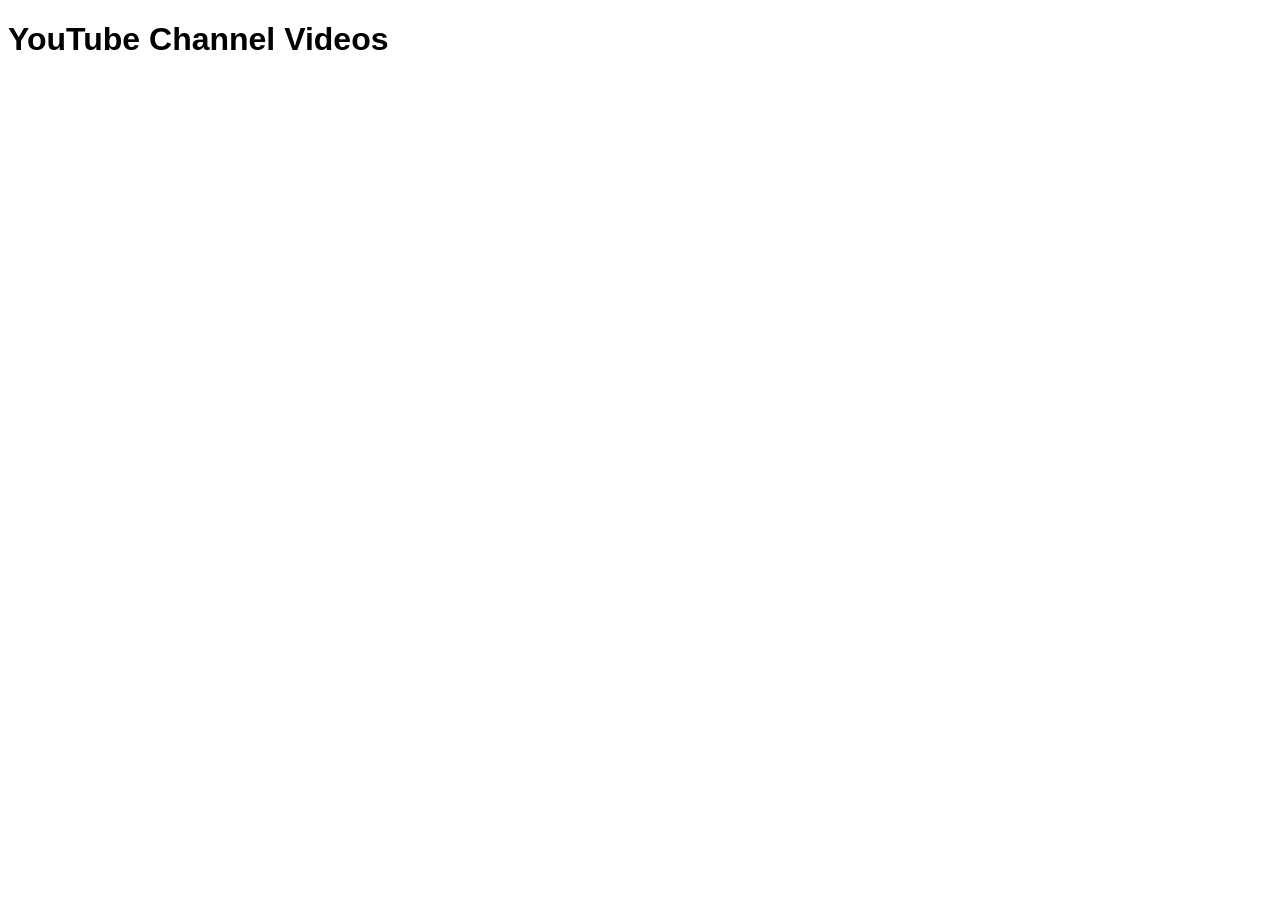
==== index1.html @ d6625c9a "Add files via upload" ====
<!DOCTYPE html>
<html lang="en">
<head>
    <meta charset="UTF-8">
    <meta name="viewport" content="width=device-width, initial-scale=1.0">
    <title>YouTube Channel Videos</title>
    <style>
        body {
            font-family: Arial, sans-serif;
        }
        .channel-container {
            margin-bottom: 40px;
        }
        .channel-header {
            display: flex;
            align-items: center;
            margin-bottom: 20px;
        }
        .channel-name {
            font-size: 24px;
            font-weight: bold;
            margin-left: 10px;
        }
        .video-container {
            display: flex;
            flex-wrap: wrap;
            justify-content: space-around;
        }
        .video {
            flex: 1 1 300px;
            margin: 10px;
            text-align: center;
            cursor: pointer;
        }
        .thumbnail {
            width: 100%;
            height: auto;
        }
        .details {
            margin-top: 10px;
        }
        .big-thumbnail-container {
            display: none;
            position: fixed;
            top: 0;
            left: 0;
            width: 100%;
            height: 100%;
            background: rgba(0, 0, 0, 0.8);
            justify-content: center;
            align-items: center;
            z-index: 1000;
        }
        .big-thumbnail {
            width: 80%;
            height: auto;
            position: relative;
        }
        .play-button {
            position: absolute;
            top: 50%;
            left: 50%;
            transform: translate(-50%, -50%);
            background-color: rgba(255, 0, 0, 0.8);
            color: white;
            border: none;
            padding: 20px;
            cursor: pointer;
            font-size: 24px;
        }
        .close-button {
            position: absolute;
            top: 10px;
            right: 10px;
            background-color: rgba(255, 255, 255, 0.8);
            border: none;
            padding: 10px;
            cursor: pointer;
            font-size: 18px;
        }
    </style>
</head>
<body>
    <h1>YouTube Channel Videos</h1>
    <div id="channels-container">
        <!-- Channels and videos will be appended here by JavaScript -->
    </div>

    <div class="big-thumbnail-container" id="big-thumbnail-container">
        <button class="close-button" id="close-button">X</button>
        <img id="big-thumbnail" class="big-thumbnail" src="" alt="Big Thumbnail">
        <button class="play-button" id="play-button">Play</button>
    </div>

    <script>
        async function fetchVideos() {
            try {
                const response = await fetch('https://drive.google.com/uc?export=download&id=1y5vtHMa8p7i9FDUWfOYxaKAVVFJcacTo'); // Direct download link
                const videos = await response.json();
                updateVideos(videos);
            } catch (error) {
                console.error('Error fetching videos:', error);
            }
        }

        function updateVideos(videos) {
            const channelsContainer = document.getElementById('channels-container');
            channelsContainer.innerHTML = ''; // Clear existing content
            
            const bigThumbnailContainer = document.getElementById('big-thumbnail-container');
            const bigThumbnail = document.getElementById('big-thumbnail');
            const playButton = document.getElementById('play-button');
            const closeButton = document.getElementById('close-button');

            const channels = {};

            videos.forEach(video => {
                if (!channels[video.channelId]) {
                    channels[video.channelId] = {
                        name: video.channelName,
                        videos: []
                    };
                }
                channels[video.channelId].videos.push(video);
            });

            for (const channelId in channels) {
                const channelDiv = document.createElement('div');
                channelDiv.className = 'channel-container';
                
                const channelHeader = document.createElement('div');
                channelHeader.className = 'channel-header';
                
                const channelName = document.createElement('div');
                channelName.className = 'channel-name';
                channelName.textContent = channels[channelId].name;
                
                channelHeader.appendChild(channelName);
                channelDiv.appendChild(channelHeader);
                
                const videoContainer = document.createElement('div');
                videoContainer.className = 'video-container';
                
                channels[channelId].videos.forEach(video => {
                    const videoDiv = document.createElement('div');
                    videoDiv.className = 'video';
                    
                    const thumbnail = document.createElement('img');
                    thumbnail.src = `https://img.youtube.com/vi/${video.videoId}/hqdefault.jpg`;
                    thumbnail.alt = 'Video Thumbnail';
                    thumbnail.className = 'thumbnail';
                    
                    const title = document.createElement('h3');
                    title.textContent = video.title;
                    
                    const publishedAt = document.createElement('p');
                    publishedAt.textContent = new Date(video.publishedAt).toLocaleString();
                    publishedAt.className = 'details';
                    
                    videoDiv.appendChild(thumbnail);
                    videoDiv.appendChild(title);
                    videoDiv.appendChild(publishedAt);
                    videoContainer.appendChild(videoDiv);
                    
                    videoDiv.addEventListener('click', () => {
                        bigThumbnail.src = thumbnail.src;
                        bigThumbnailContainer.style.display = 'flex';
                        playButton.onclick = () => {
                            window.location.href = `https://www.youtube.com/watch?v=${video.videoId}`;
                        };
                    });
                });

                channelDiv.appendChild(videoContainer);
                channelsContainer.appendChild(channelDiv);
            }

            closeButton.addEventListener('click', () => {
                bigThumbnailContainer.style.display = 'none';
            });
        }

        function init() {
            fetchVideos();
            setInterval(fetchVideos, 60000); // Fetch new data every 60 seconds
        }

        window.onload = init;
    </script>
</body>
</html>
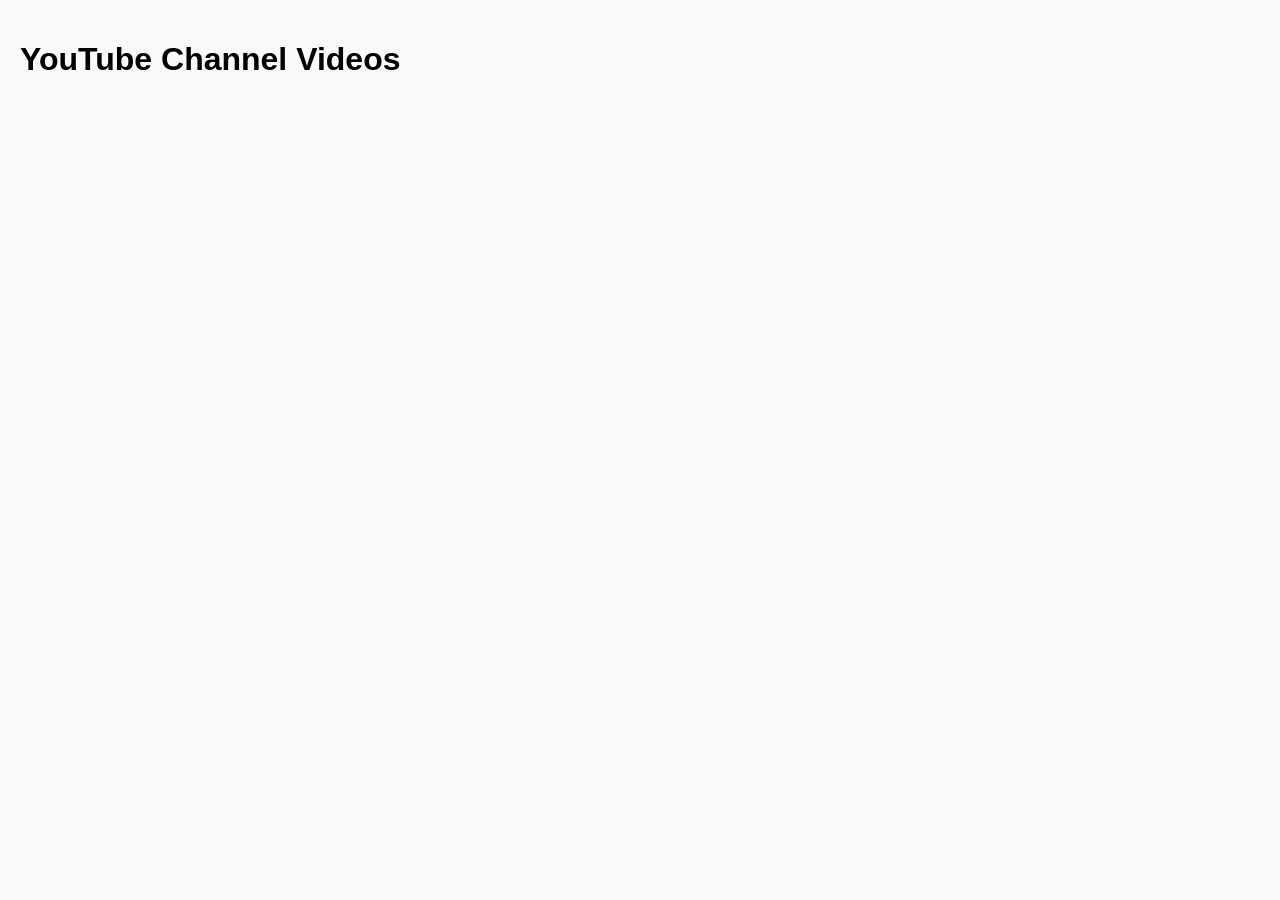
==== commit 17145f12: "Update index1.html" ====
--- a/index1.html
+++ b/index1.html
@@ -7,6 +7,9 @@
     <style>
         body {
             font-family: Arial, sans-serif;
+            background-color: #f9f9f9;
+            margin: 0;
+            padding: 20px;
         }
         .channel-container {
             margin-bottom: 40px;
@@ -29,15 +32,31 @@
         .video {
             flex: 1 1 300px;
             margin: 10px;
-            text-align: center;
+            background: white;
+            border-radius: 8px;
+            overflow: hidden;
+            box-shadow: 0 2px 4px rgba(0, 0, 0, 0.1);
             cursor: pointer;
+            transition: transform 0.3s;
+        }
+        .video:hover {
+            transform: translateY(-5px);
         }
         .thumbnail {
             width: 100%;
             height: auto;
         }
         .details {
-            margin-top: 10px;
+            padding: 15px;
+        }
+        .title {
+            font-size: 16px;
+            font-weight: bold;
+            margin-bottom: 10px;
+        }
+        .publishedAt {
+            font-size: 14px;
+            color: #555;
         }
         .big-thumbnail-container {
             display: none;
@@ -92,100 +111,6 @@
         <button class="play-button" id="play-button">Play</button>
     </div>
 
-    <script>
-        async function fetchVideos() {
-            try {
-                const response = await fetch('https://drive.google.com/uc?export=download&id=1y5vtHMa8p7i9FDUWfOYxaKAVVFJcacTo'); // Direct download link
-                const videos = await response.json();
-                updateVideos(videos);
-            } catch (error) {
-                console.error('Error fetching videos:', error);
-            }
-        }
-
-        function updateVideos(videos) {
-            const channelsContainer = document.getElementById('channels-container');
-            channelsContainer.innerHTML = ''; // Clear existing content
-            
-            const bigThumbnailContainer = document.getElementById('big-thumbnail-container');
-            const bigThumbnail = document.getElementById('big-thumbnail');
-            const playButton = document.getElementById('play-button');
-            const closeButton = document.getElementById('close-button');
-
-            const channels = {};
-
-            videos.forEach(video => {
-                if (!channels[video.channelId]) {
-                    channels[video.channelId] = {
-                        name: video.channelName,
-                        videos: []
-                    };
-                }
-                channels[video.channelId].videos.push(video);
-            });
-
-            for (const channelId in channels) {
-                const channelDiv = document.createElement('div');
-                channelDiv.className = 'channel-container';
-                
-                const channelHeader = document.createElement('div');
-                channelHeader.className = 'channel-header';
-                
-                const channelName = document.createElement('div');
-                channelName.className = 'channel-name';
-                channelName.textContent = channels[channelId].name;
-                
-                channelHeader.appendChild(channelName);
-                channelDiv.appendChild(channelHeader);
-                
-                const videoContainer = document.createElement('div');
-                videoContainer.className = 'video-container';
-                
-                channels[channelId].videos.forEach(video => {
-                    const videoDiv = document.createElement('div');
-                    videoDiv.className = 'video';
-                    
-                    const thumbnail = document.createElement('img');
-                    thumbnail.src = `https://img.youtube.com/vi/${video.videoId}/hqdefault.jpg`;
-                    thumbnail.alt = 'Video Thumbnail';
-                    thumbnail.className = 'thumbnail';
-                    
-                    const title = document.createElement('h3');
-                    title.textContent = video.title;
-                    
-                    const publishedAt = document.createElement('p');
-                    publishedAt.textContent = new Date(video.publishedAt).toLocaleString();
-                    publishedAt.className = 'details';
-                    
-                    videoDiv.appendChild(thumbnail);
-                    videoDiv.appendChild(title);
-                    videoDiv.appendChild(publishedAt);
-                    videoContainer.appendChild(videoDiv);
-                    
-                    videoDiv.addEventListener('click', () => {
-                        bigThumbnail.src = thumbnail.src;
-                        bigThumbnailContainer.style.display = 'flex';
-                        playButton.onclick = () => {
-                            window.location.href = `https://www.youtube.com/watch?v=${video.videoId}`;
-                        };
-                    });
-                });
-
-                channelDiv.appendChild(videoContainer);
-                channelsContainer.appendChild(channelDiv);
-            }
-
-            closeButton.addEventListener('click', () => {
-                bigThumbnailContainer.style.display = 'none';
-            });
-        }
-
-        function init() {
-            fetchVideos();
-            setInterval(fetchVideos, 60000); // Fetch new data every 60 seconds
-        }
-
-        window.onload = init;
-    </script>
+    <script src="script.js"></script>
 </body>
 </html>
